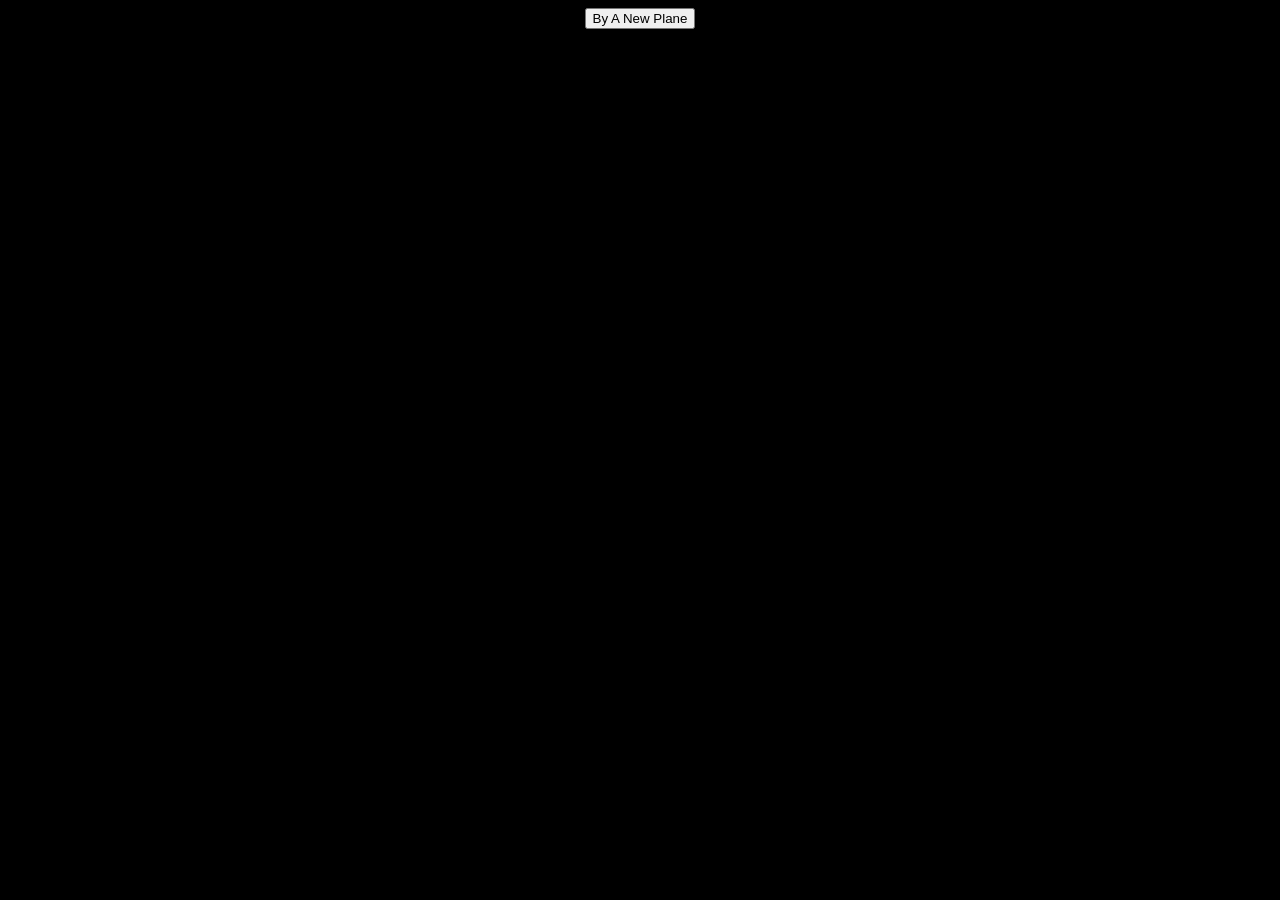
==== Look a Closer Function/index.html @ 8a4deec3 "Js udemy course" ====
<!DOCTYPE html>
<html lang="en">
<head>
   <meta charset="UTF-8">
   <meta name="viewport" content="width=device-width, initial-scale=1.0">
   <title>Document</title>
   <style>
      body{
         background-color: #000000;
      }
      section{
         display: flex;
         justify-content: center;
         align-items: center;
      }
   </style>
</head>
<body>
   <section>

      <button class="buy">By A New Plane</button>
   </section>

   <script src="app.js"></script>
</body>
</html>
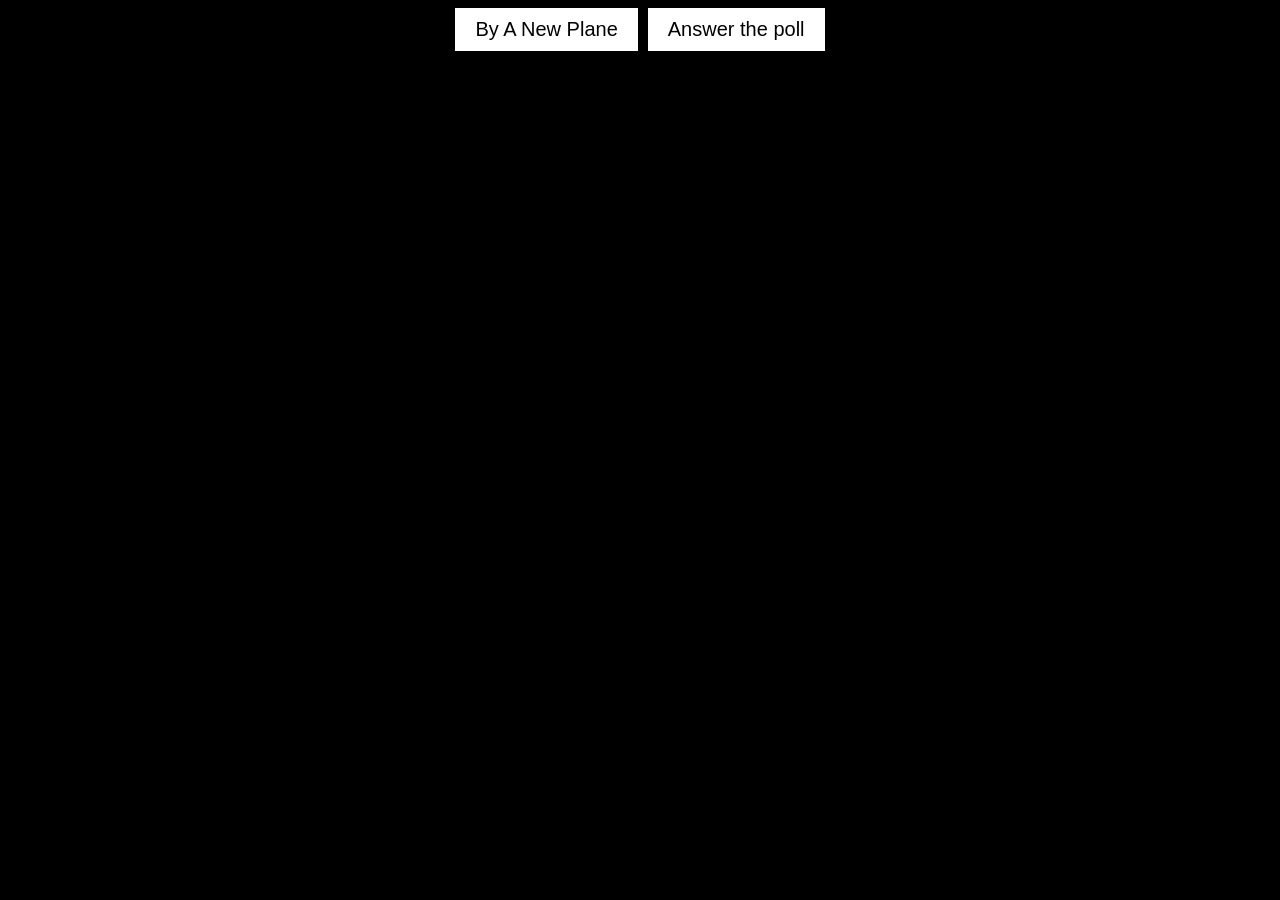
==== commit e136c0cc: "solve a asignment" ====
--- a/Look a Closer Function/index.html
+++ b/Look a Closer Function/index.html
@@ -12,6 +12,14 @@
          display: flex;
          justify-content: center;
          align-items: center;
+         gap: 10px;
+      }
+      section button{
+         border: none;
+         padding: 10px 20px;
+         font-size: 20px;
+         background-color: #fff;
+         cursor: pointer;
       }
    </style>
 </head>
@@ -19,6 +27,7 @@
    <section>
 
       <button class="buy">By A New Plane</button>
+      <button class="poll">Answer the poll</button>
    </section>
 
    <script src="app.js"></script>
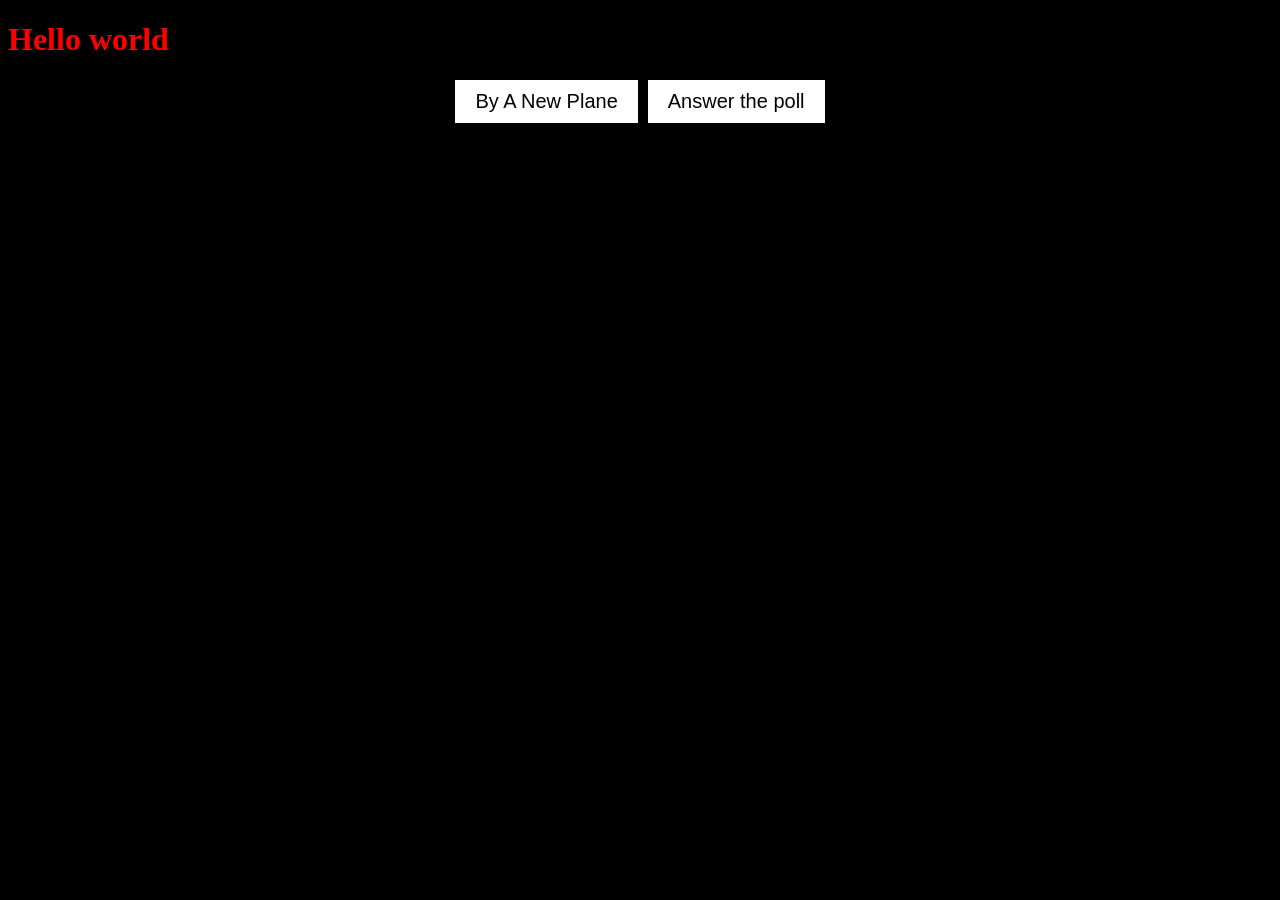
==== commit 0ab540f5: "complete some courses" ====
--- a/Look a Closer Function/index.html
+++ b/Look a Closer Function/index.html
@@ -24,6 +24,7 @@
    </style>
 </head>
 <body>
+   <h1>Hello world</h1>
    <section>
 
       <button class="buy">By A New Plane</button>
